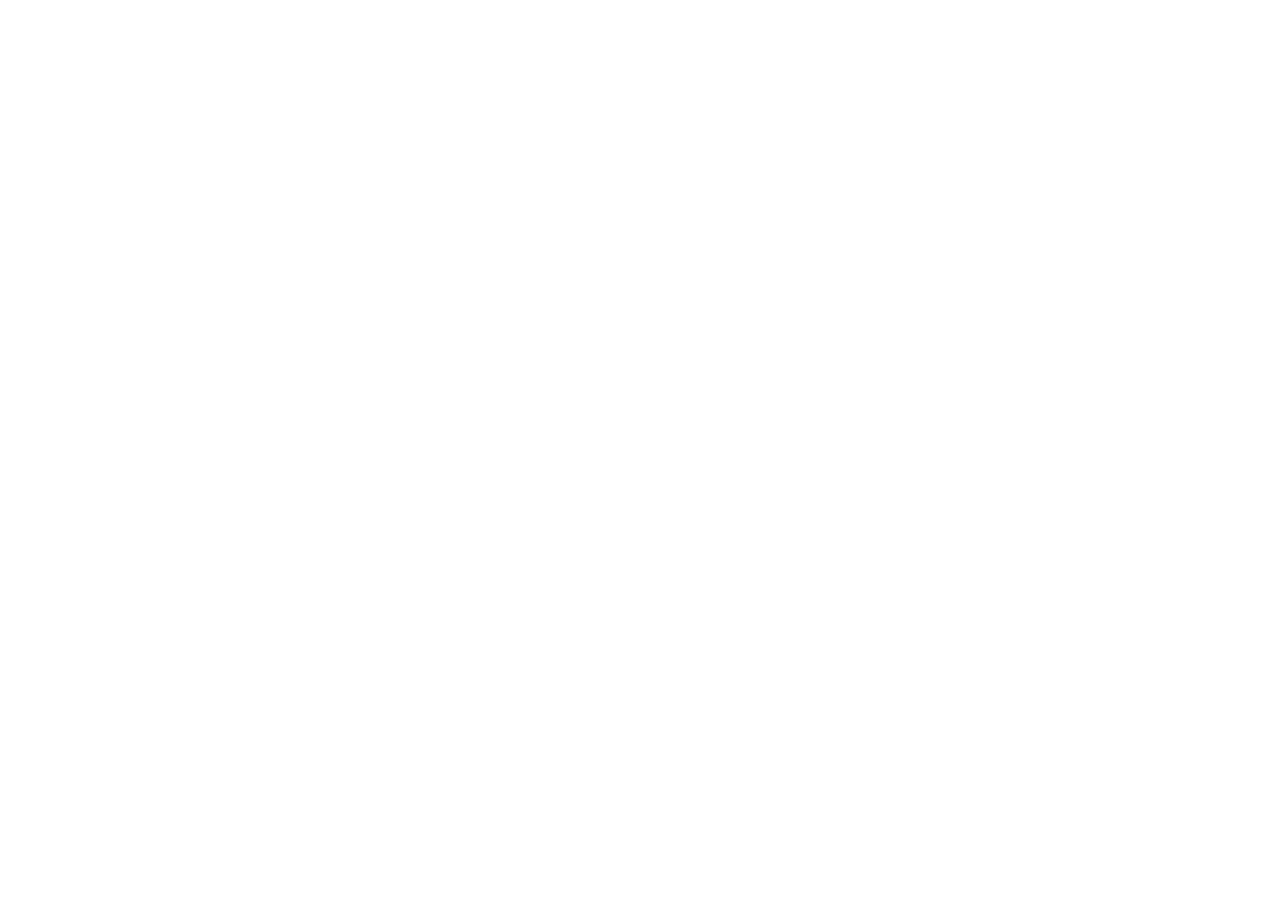
==== index.html @ 8b739906 "main" ====
<!DOCTYPE html>
<html lang="en">
<head>
    <meta charset="UTF-8">
    <meta name="viewport" content="width=device-width, initial-scale=1.0">
    <title>Document</title>
</head>
<body>
    
</body>
</html>
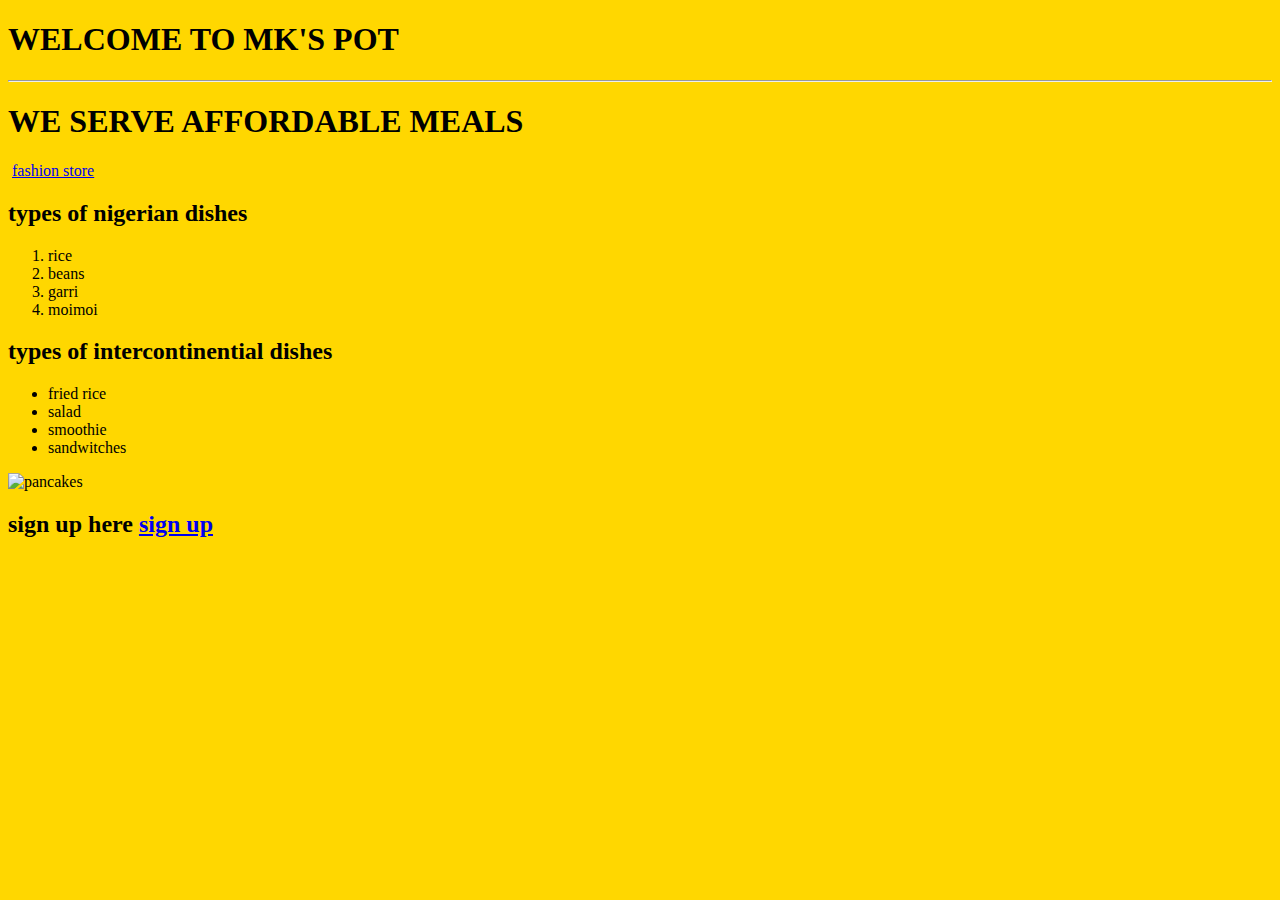
==== commit c79df284: "sign up.html" ====
--- a/index.html
+++ b/index.html
@@ -3,9 +3,32 @@
 <head>
     <meta charset="UTF-8">
     <meta name="viewport" content="width=device-width, initial-scale=1.0">
-    <title>Document</title>
+    <title>M4ACE</title>
 </head>
-<body>
-    
+<body bgcolor="gold ">
+   <H1>WELCOME TO MK'S POT</H1> <HR></HR>
+   <H1>WE SERVE AFFORDABLE MEALS </H1>
+    <img src="" alt="">
+    <a href="./store.html">fashion store</a>
+    <h2>types of nigerian dishes</h2>
+    <list>
+        <ol>
+            <li>rice</li>
+            <li>beans</li>
+            <li>garri</li>
+            <li>moimoi</li>
+        </ol>
+        <h2>types of intercontinential dishes</h2>
+        <ul>
+            <li>fried rice</li>
+            <li>salad</li>
+            <li>smoothie</li>
+            <li>sandwitches</li>
+        </ul>
+    </list>
+    <div>
+        <img src="samples.jpg" alt="pancakes" title="food">
+    </div>
+    <h2>sign up here <a href="./sign up/sign up.html">sign up</a></h2>
 </body>
 </html>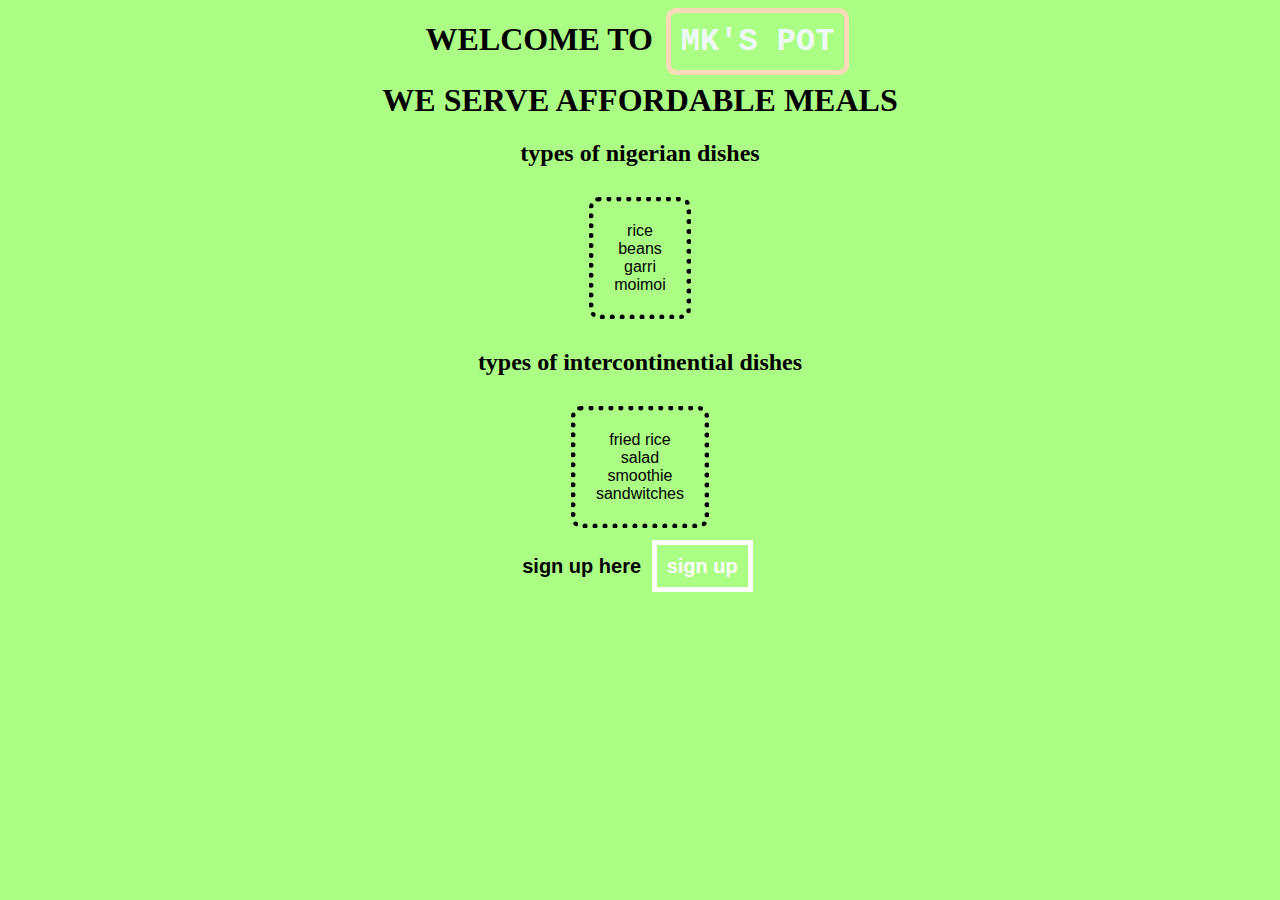
==== commit 0fb53ff4: "style" ====
--- a/index.html
+++ b/index.html
@@ -4,31 +4,27 @@
     <meta charset="UTF-8">
     <meta name="viewport" content="width=device-width, initial-scale=1.0">
     <title>M4ACE</title>
+    <link rel="stylesheet" href="./style.css">
 </head>
-<body bgcolor="gold ">
-   <H1>WELCOME TO MK'S POT</H1> <HR></HR>
+<body>
+   <H1>WELCOME TO <span class="POT">MK'S POT</span></H1> 
    <H1>WE SERVE AFFORDABLE MEALS </H1>
-    <img src="" alt="">
-    <a href="./store.html">fashion store</a>
     <h2>types of nigerian dishes</h2>
     <list>
-        <ol>
+        <ol class="box-1">
             <li>rice</li>
             <li>beans</li>
             <li>garri</li>
             <li>moimoi</li>
         </ol>
         <h2>types of intercontinential dishes</h2>
-        <ul>
+        <ul class="pro">
             <li>fried rice</li>
             <li>salad</li>
             <li>smoothie</li>
             <li>sandwitches</li>
         </ul>
     </list>
-    <div>
-        <img src="samples.jpg" alt="pancakes" title="food">
-    </div>
-    <h2>sign up here <a href="./sign up/sign up.html">sign up</a></h2>
+    <h2 class="pri">sign up here <a href="./sign up/sign up.html" class="pru">sign up</a></h2>
 </body>
 </html>--- a/style.css
+++ b/style.css
@@ -0,0 +1,58 @@
+body{
+    text-align: center;
+    background-color :rgba(81, 255, 0, 0.479);
+}
+
+.POT{
+    border: 5px solid peachpuff;
+    color: aliceblue;
+    border-radius: 10px;
+    margin: 5px;
+    padding: 10px;
+    font-family: 'Courier New', Courier, monospace;
+}
+
+.box-1{
+    list-style-type: none;
+    font-family: 'Lucida Sans', 'Lucida Sans Regular', 'Lucida Grande', 'Lucida Sans Unicode', Geneva, Verdana, sans-serif;
+    display: inline-block;
+    border: 5px dotted ;
+    border-radius: 10px;
+    display: auto;
+    padding: 20px;
+    margin: 10px;
+}
+
+.pro{
+    list-style-type: none;
+    font-family: 'Lucida Sans', 'Lucida Sans Regular', 'Lucida Grande', 'Lucida Sans Unicode', Geneva, Verdana, sans-serif;
+    display: inline-block;
+    border: 5px dotted ;
+    border-radius: 10px;
+    display: auto;
+    padding: 20px;
+    margin: 10px;
+}
+
+.pru{
+    border: 5px solid ;
+    color: white;
+    padding: 10px;
+    margin: 5px;
+    text-decoration: none;
+}
+
+.pru:hover{
+    color: blue;
+}
+
+.pru:active{
+    color: bisque;
+}
+
+.pri{
+    font-size: 20px;
+    font-family: 'Gill Sans', 'Gill Sans MT', Calibri, 'Trebuchet MS', sans-serif;
+}
+
+
